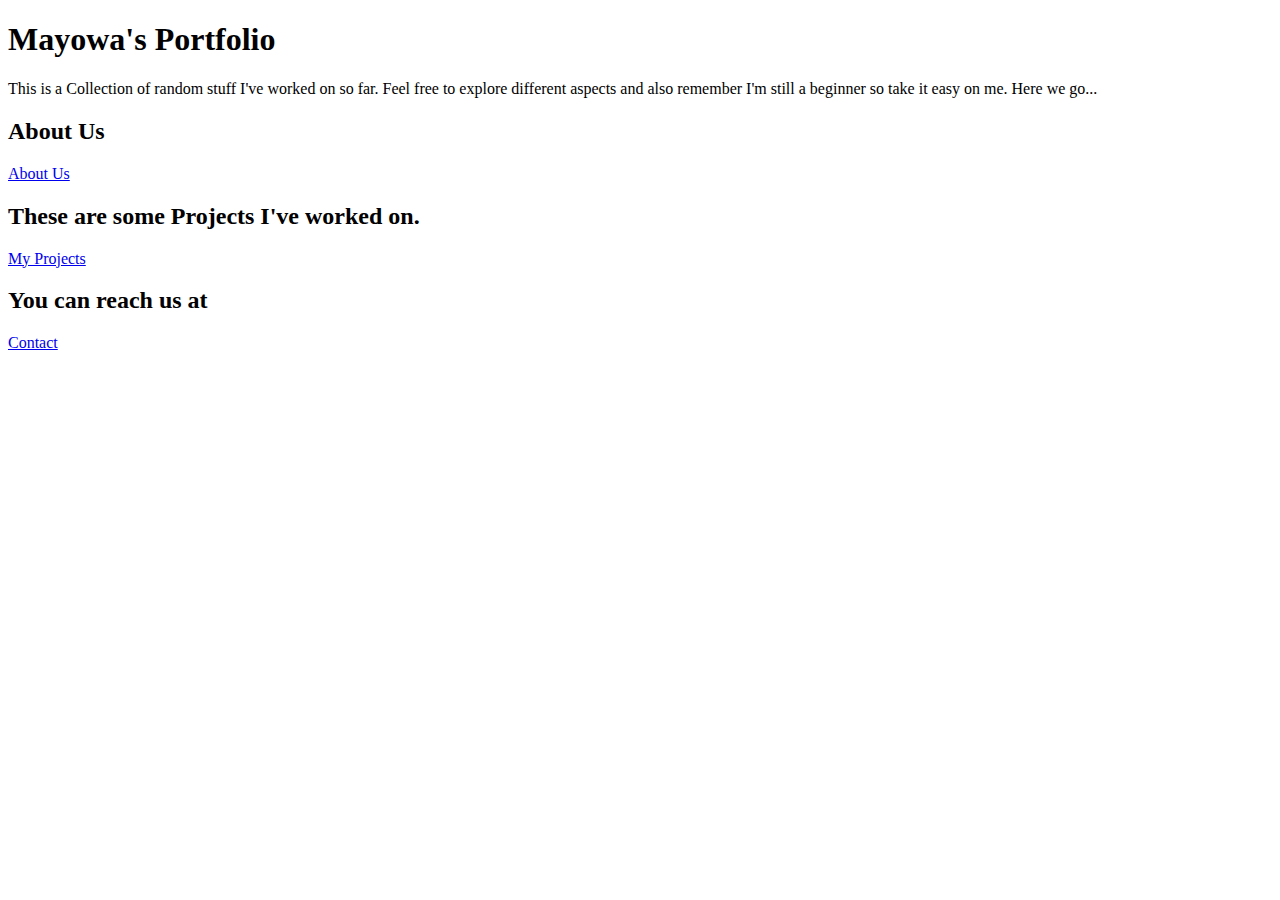
==== index.html @ 068ba50b "Add files via upload" ====
<!DOCTYPE html>
<html lang="en">
<head>
    <meta charset="UTF-8">
    <meta name="viewport" content="width=device-width, initial-scale=1.0">
    <title>Portfolio</title>
</head>
<body>
    <h1>Mayowa's Portfolio</h1>
        This is a Collection of random stuff I've worked on so far. Feel free to explore different aspects
        and also remember I'm still a beginner so take it easy on me. Here we go...
    <h2>About Us</h2>
        <a href="./about.html">About Us</a>
    <h2>These are some Projects I've worked on.</h2>
        <a href="./projects.html">My Projects</a>
    <h2>You can reach us at</h2>
        <a href="./contact.html">Contact</a>    

</body>
</html>
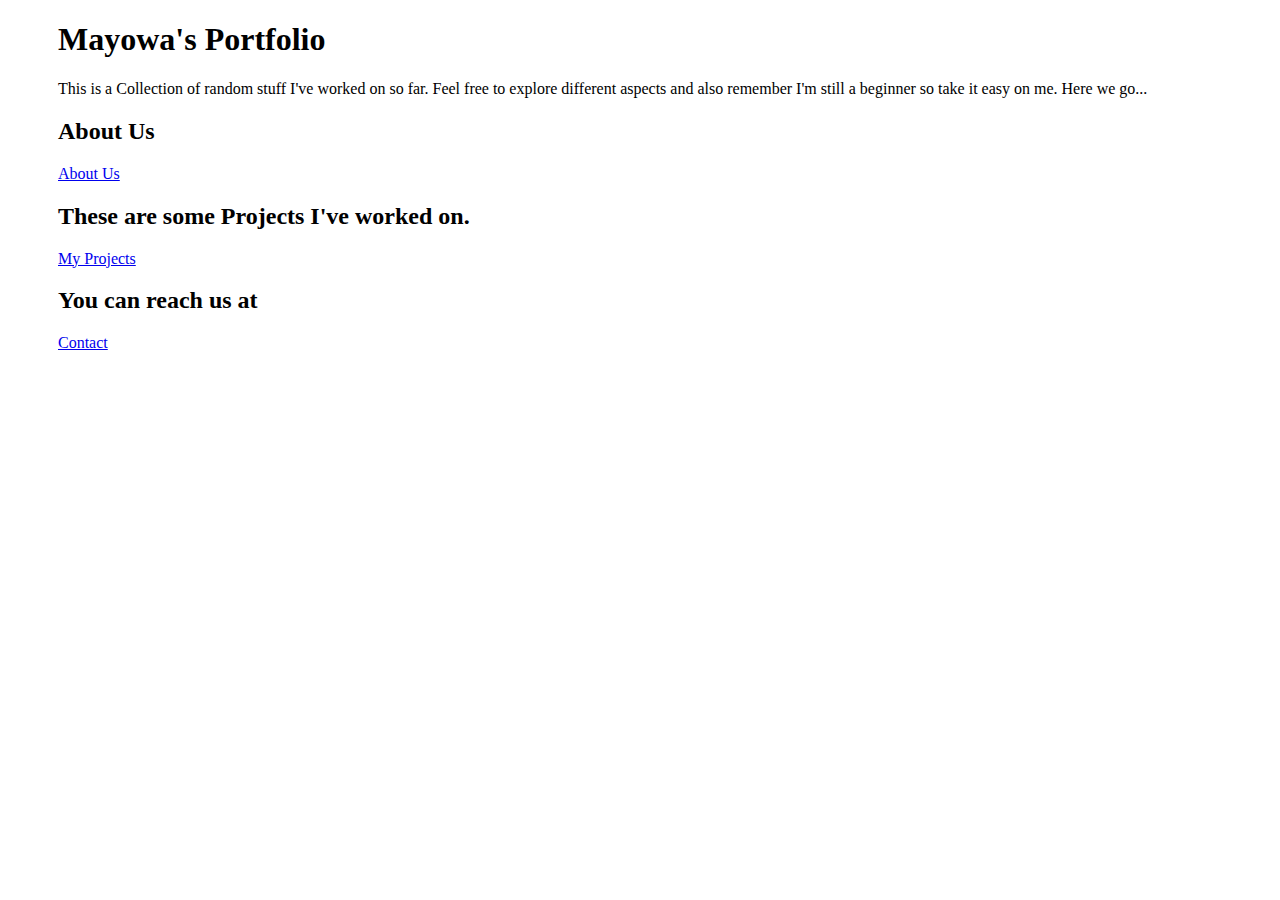
==== commit c3645f15: "Add files via upload" ====
--- a/index.html
+++ b/index.html
@@ -4,6 +4,7 @@
     <meta charset="UTF-8">
     <meta name="viewport" content="width=device-width, initial-scale=1.0">
     <title>Portfolio</title>
+    <link rel="stylesheet" href="./styles.css">
 </head>
 <body>
     <h1>Mayowa's Portfolio</h1>
--- a/styles.css
+++ b/styles.css
@@ -0,0 +1,3 @@
+body{
+    padding: 0px 50px;
+}